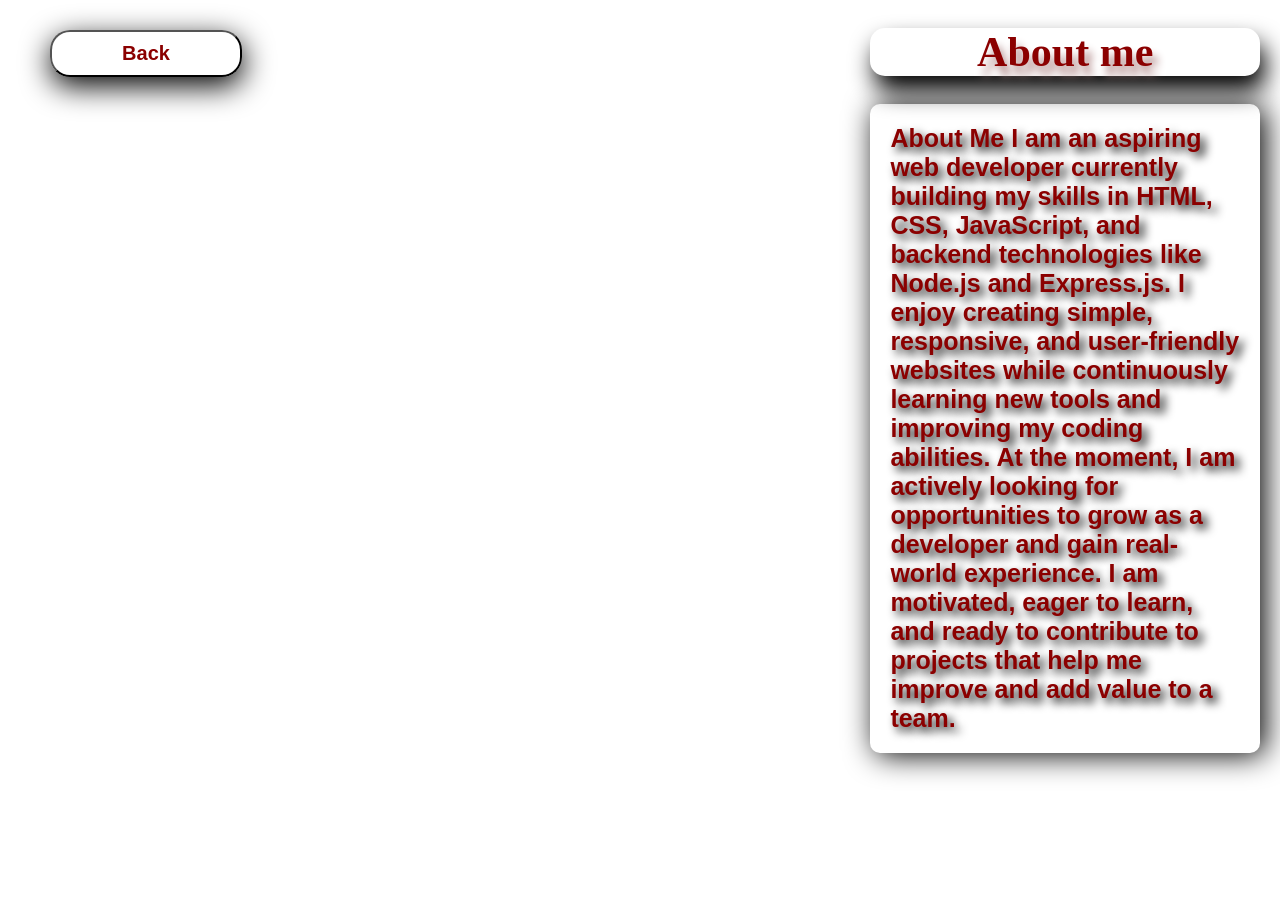
==== about.html @ f0bedad4 "Add files via upload" ====
<!DOCTYPE html>
<html lang="en">
<head>
  <meta charset="UTF-8">
  <meta name="viewport" content="width=device-width, initial-scale=1.0">
  <title>About me</title>
</head>
<style>
  body{
    margin: 0;
    padding-inline: 0;
    box-sizing: border-box;
  }
  .photo-bg{
    top: 0;
    width: 100%;
    height: 100%;
    object-fit: cover;
    position: fixed;
    z-index: -1;
  }

  h1{
    margin-left:68%;
    margin-right: 20px;
    color: darkred;
    font-size: 42px;
    text-shadow: 5px 9px 9px rgb(175, 134, 134);
    box-shadow: 5px 15px 25px black;
    border-radius: 15px;
    text-align: center;
  }

  p{
    color: darkred;
    margin-left: 68%;
    margin-right: 20px;
    font-size: 25px;
    font-weight: 600;
    font-family: Arial, Helvetica, sans-serif;
    text-shadow: 5px 5px 10px black;
    box-shadow: 5px 2px 30px black;
    border-radius: 10px;
    padding: 20px;
  }

  @media (max-width: 768px) {
    body{
      margin-top: 50%;
    }

    button{
      position: fixed;
      bottom: 250px;
      left: 120px;
    }

  h1 {
    margin-left: 0;
    margin-right: 0;
    font-size: 28px;
    text-align: center;
    padding: 10px;
  
  }

  p {
    margin-left: 10px;
    margin-right: 10px;
    font-size: 18px;
    text-align: justify;
    padding: 15px;
  }


}
button {
 position: absolute;
 margin-top: 2px;
 padding:10px;
 width: 15%;
 margin-left: 50px;
 border-radius: 20px;
 background: transparent;
 color: darkred;
 font-size: 20px;
 font-weight: 600;
 box-shadow: 1px 9px 30px black;
}

button:hover{
  transform: scale(1.1);
  transition: 0.5s ease;
}
  
</style>
<body>
  <video class="photo-bg" autoplay muted loop playinline>
    <source src="Tiktokphoto.mp4">
  </video>
  <button onclick="window.history.back()">Back</button>
  <h1>About me</h1>
  <p>About Me 
  I am an aspiring web developer currently building my skills in HTML, CSS, JavaScript, and backend technologies like Node.js and Express.js. I enjoy creating simple, responsive, and user-friendly websites while continuously learning new tools and improving my coding abilities.
  At the moment, I am actively looking for opportunities to grow as a developer and gain real-world experience. I am motivated, eager to learn, and ready to contribute to projects that help me improve and add value to a team.</p>
</body>
</html>
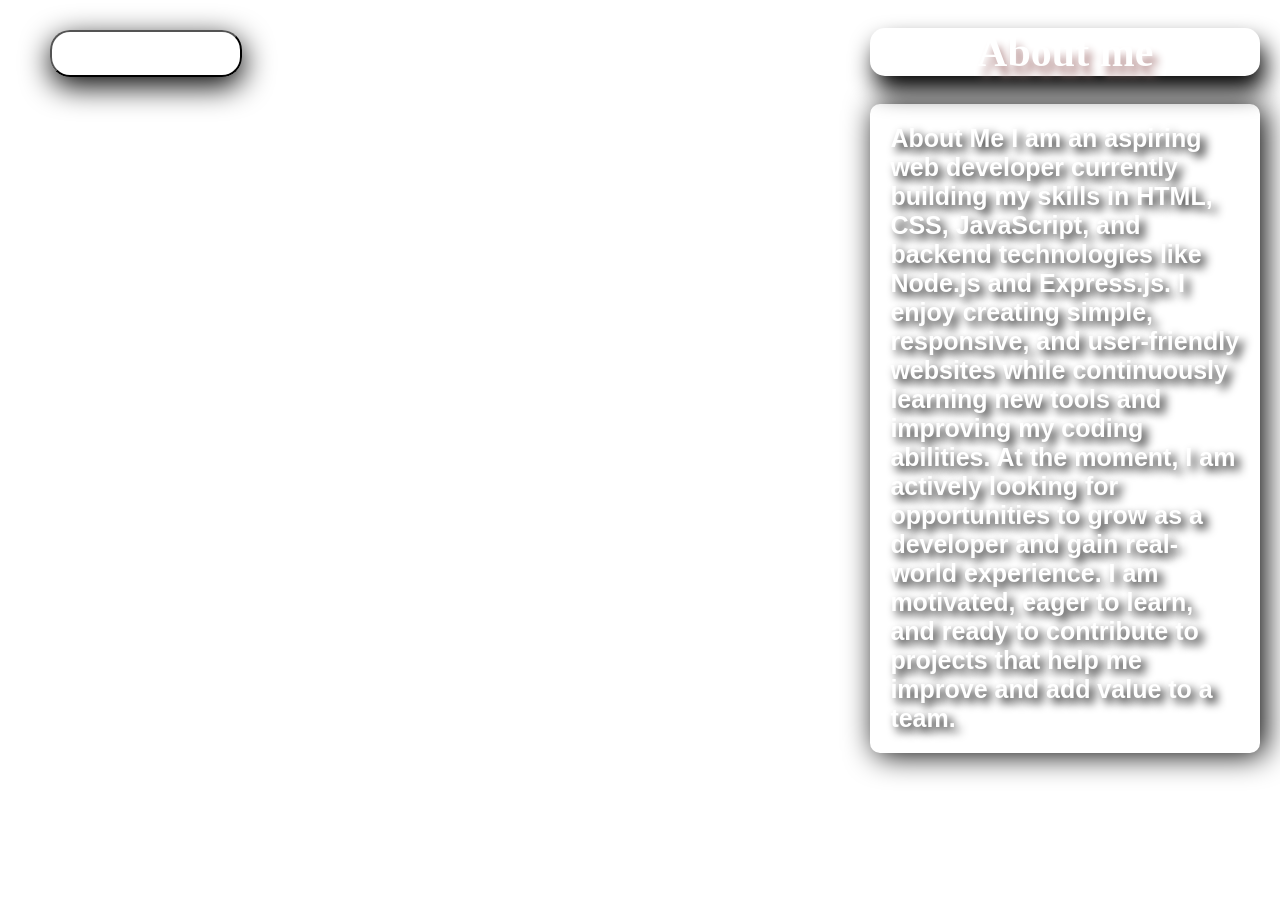
==== commit 110a5e64: "Update about.html" ====
--- a/about.html
+++ b/about.html
@@ -23,7 +23,7 @@
   h1{
     margin-left:68%;
     margin-right: 20px;
-    color: darkred;
+    color: white;
     font-size: 42px;
     text-shadow: 5px 9px 9px rgb(175, 134, 134);
     box-shadow: 5px 15px 25px black;
@@ -32,7 +32,7 @@
   }
 
   p{
-    color: darkred;
+    color: white;
     margin-left: 68%;
     margin-right: 20px;
     font-size: 25px;
@@ -82,7 +82,7 @@
  margin-left: 50px;
  border-radius: 20px;
  background: transparent;
- color: darkred;
+ color: white;
  font-size: 20px;
  font-weight: 600;
  box-shadow: 1px 9px 30px black;
@@ -104,4 +104,4 @@
   I am an aspiring web developer currently building my skills in HTML, CSS, JavaScript, and backend technologies like Node.js and Express.js. I enjoy creating simple, responsive, and user-friendly websites while continuously learning new tools and improving my coding abilities.
   At the moment, I am actively looking for opportunities to grow as a developer and gain real-world experience. I am motivated, eager to learn, and ready to contribute to projects that help me improve and add value to a team.</p>
 </body>
-</html>+</html>
